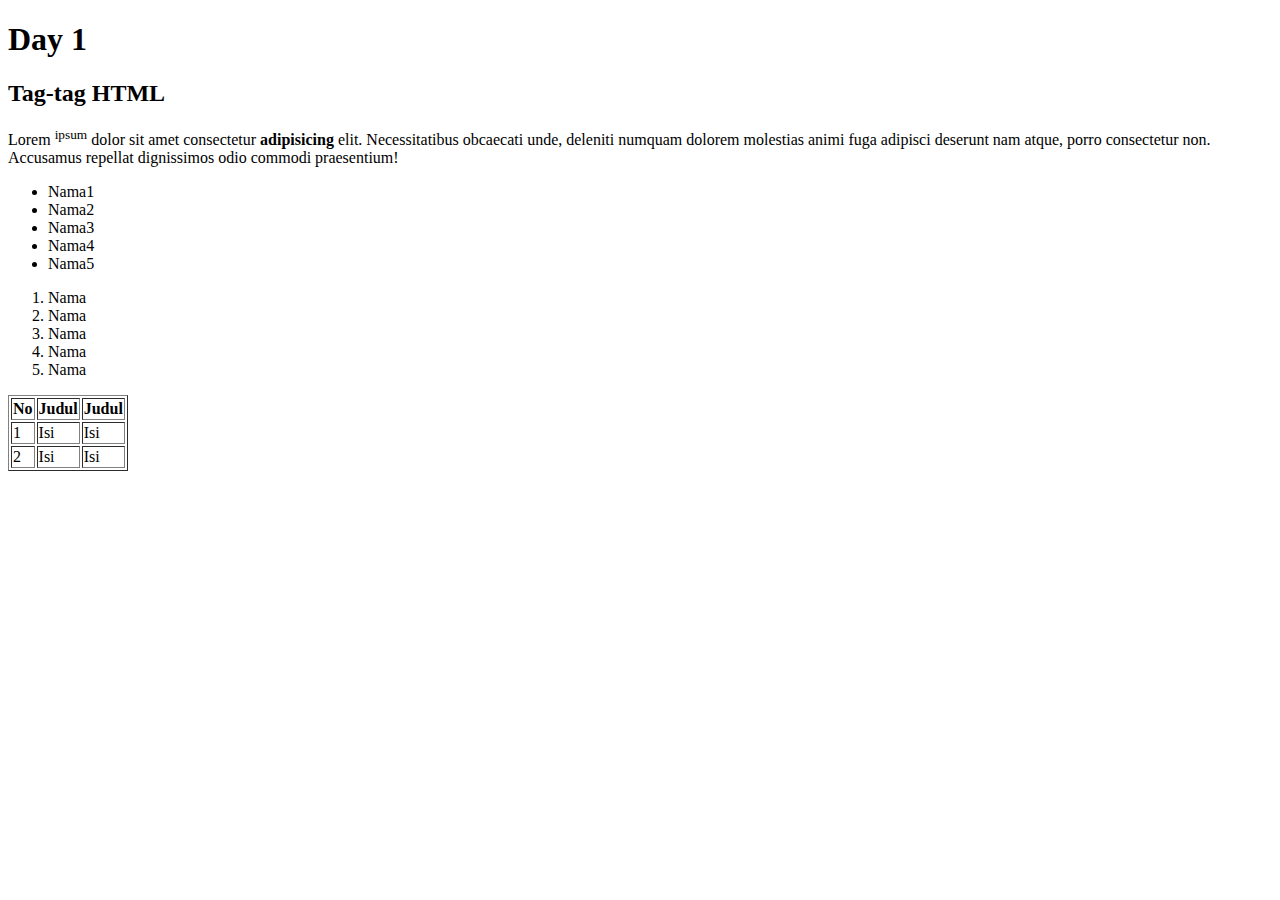
==== day2/index.html @ 33355b71 "pindah directori" ====
<!DOCTYPE html>
<html lang="en">
<head>
    <meta charset="UTF-8">
    <meta name="viewport" content="width=device-width, initial-scale=1.0">
    <meta http-equiv="X-UA-Compatible" content="ie=edge">
    <title>Document</title>
</head>
<body>
    <h1>Day 1</h1>
    <h2>Tag-tag HTML</h2>
    <p>Lorem <sup>ipsum</sup> dolor sit amet consectetur <strong>adipisicing</strong> elit. Necessitatibus obcaecati unde, deleniti numquam dolorem molestias animi fuga adipisci deserunt nam atque, porro consectetur non. Accusamus repellat dignissimos odio commodi praesentium!</p>
<ul>
    <li>Nama1</li>
    <li>Nama2</li>
    <li>Nama3</li>
    <li>Nama4</li>
    <li>Nama5</li>
</ul>

<ol>
    <li>Nama</li>
    <li>Nama</li>
    <li>Nama</li>
    <li>Nama</li>
    <li>Nama</li>
</ol>

<table border="1">
    <tr>
        <th>No</th>
        <th>Judul</th>
        <th>Judul</th>
    </tr>
    <tr>
        <td>1</td>
        <td>Isi</td>
        <td>Isi</td>
    </tr>
    <tr>
        <td>2</td>
        <td>Isi</td>
        <td>Isi</td>
    </tr>
</table>

</body>
</html>
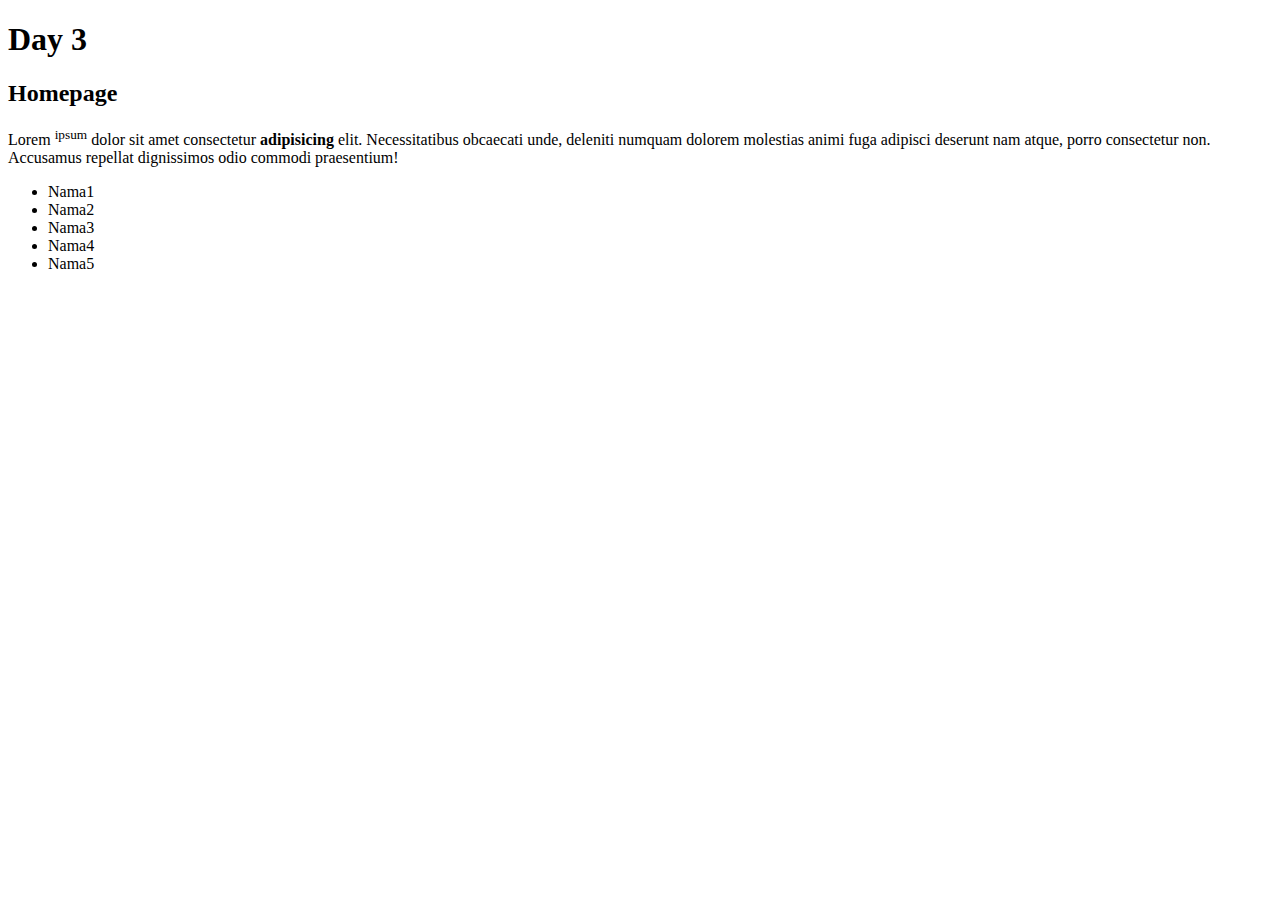
==== commit 4d991609: "update" ====
--- a/day2/index.html
+++ b/day2/index.html
@@ -4,11 +4,11 @@
     <meta charset="UTF-8">
     <meta name="viewport" content="width=device-width, initial-scale=1.0">
     <meta http-equiv="X-UA-Compatible" content="ie=edge">
-    <title>Document</title>
+    <title>Homepage</title>
 </head>
 <body>
-    <h1>Day 1</h1>
-    <h2>Tag-tag HTML</h2>
+    <h1>Day 3</h1>
+    <h2>Homepage</h2>
     <p>Lorem <sup>ipsum</sup> dolor sit amet consectetur <strong>adipisicing</strong> elit. Necessitatibus obcaecati unde, deleniti numquam dolorem molestias animi fuga adipisci deserunt nam atque, porro consectetur non. Accusamus repellat dignissimos odio commodi praesentium!</p>
 <ul>
     <li>Nama1</li>
@@ -18,31 +18,5 @@
     <li>Nama5</li>
 </ul>
 
-<ol>
-    <li>Nama</li>
-    <li>Nama</li>
-    <li>Nama</li>
-    <li>Nama</li>
-    <li>Nama</li>
-</ol>
-
-<table border="1">
-    <tr>
-        <th>No</th>
-        <th>Judul</th>
-        <th>Judul</th>
-    </tr>
-    <tr>
-        <td>1</td>
-        <td>Isi</td>
-        <td>Isi</td>
-    </tr>
-    <tr>
-        <td>2</td>
-        <td>Isi</td>
-        <td>Isi</td>
-    </tr>
-</table>
-
 </body>
 </html>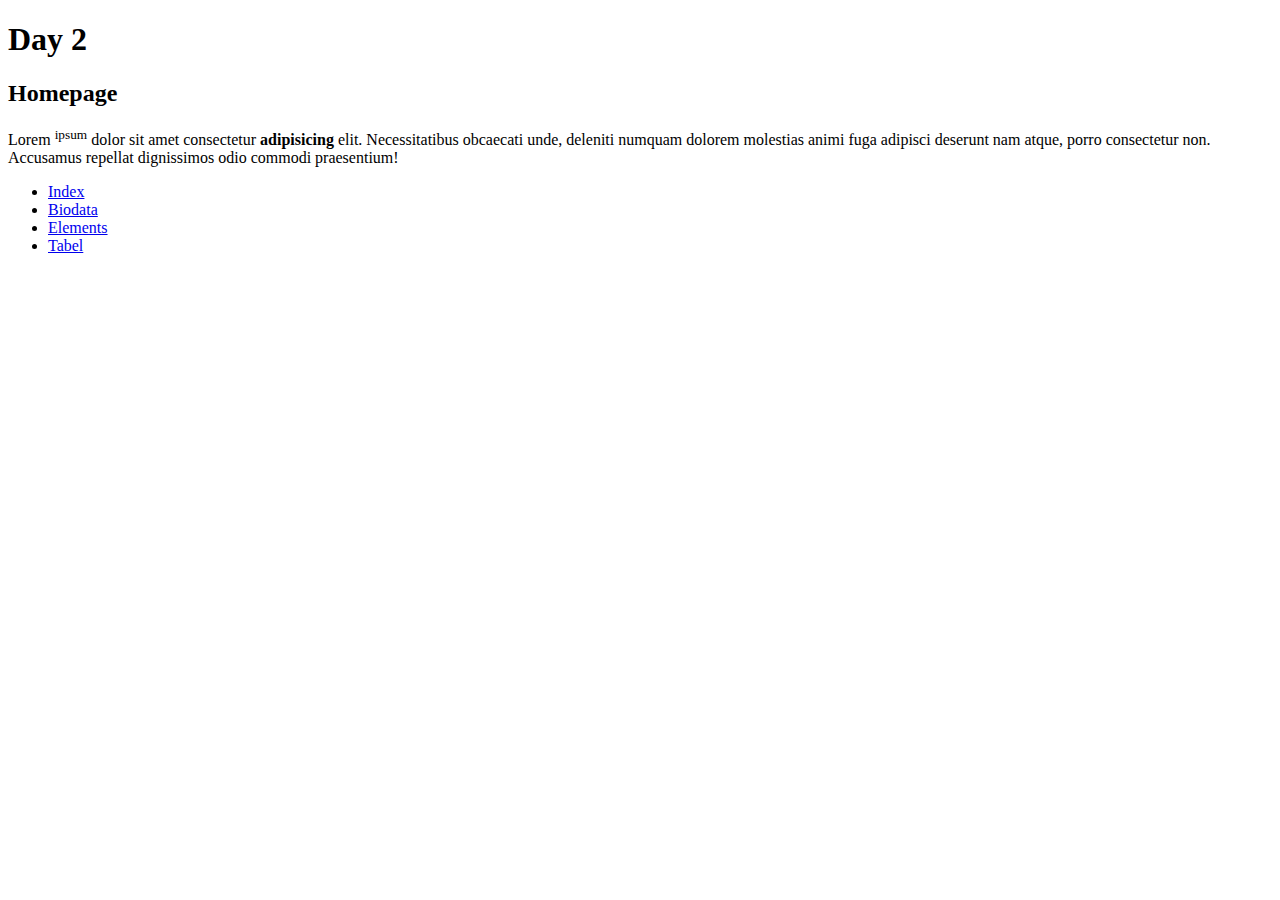
==== commit d759e0da: "revisi Link" ====
--- a/day2/index.html
+++ b/day2/index.html
@@ -7,15 +7,14 @@
     <title>Homepage</title>
 </head>
 <body>
-    <h1>Day 3</h1>
+    <h1>Day 2</h1>
     <h2>Homepage</h2>
     <p>Lorem <sup>ipsum</sup> dolor sit amet consectetur <strong>adipisicing</strong> elit. Necessitatibus obcaecati unde, deleniti numquam dolorem molestias animi fuga adipisci deserunt nam atque, porro consectetur non. Accusamus repellat dignissimos odio commodi praesentium!</p>
 <ul>
-    <li>Nama1</li>
-    <li>Nama2</li>
-    <li>Nama3</li>
-    <li>Nama4</li>
-    <li>Nama5</li>
+    <li><a href="index.html"> Index</a></li>
+    <li><a href="Biodata saya.html"> Biodata</a></li>
+    <li><a href="elements.html"> Elements</a></li>
+    <li><a href="tabel.html"> Tabel</a></li>
 </ul>
 
 </body>
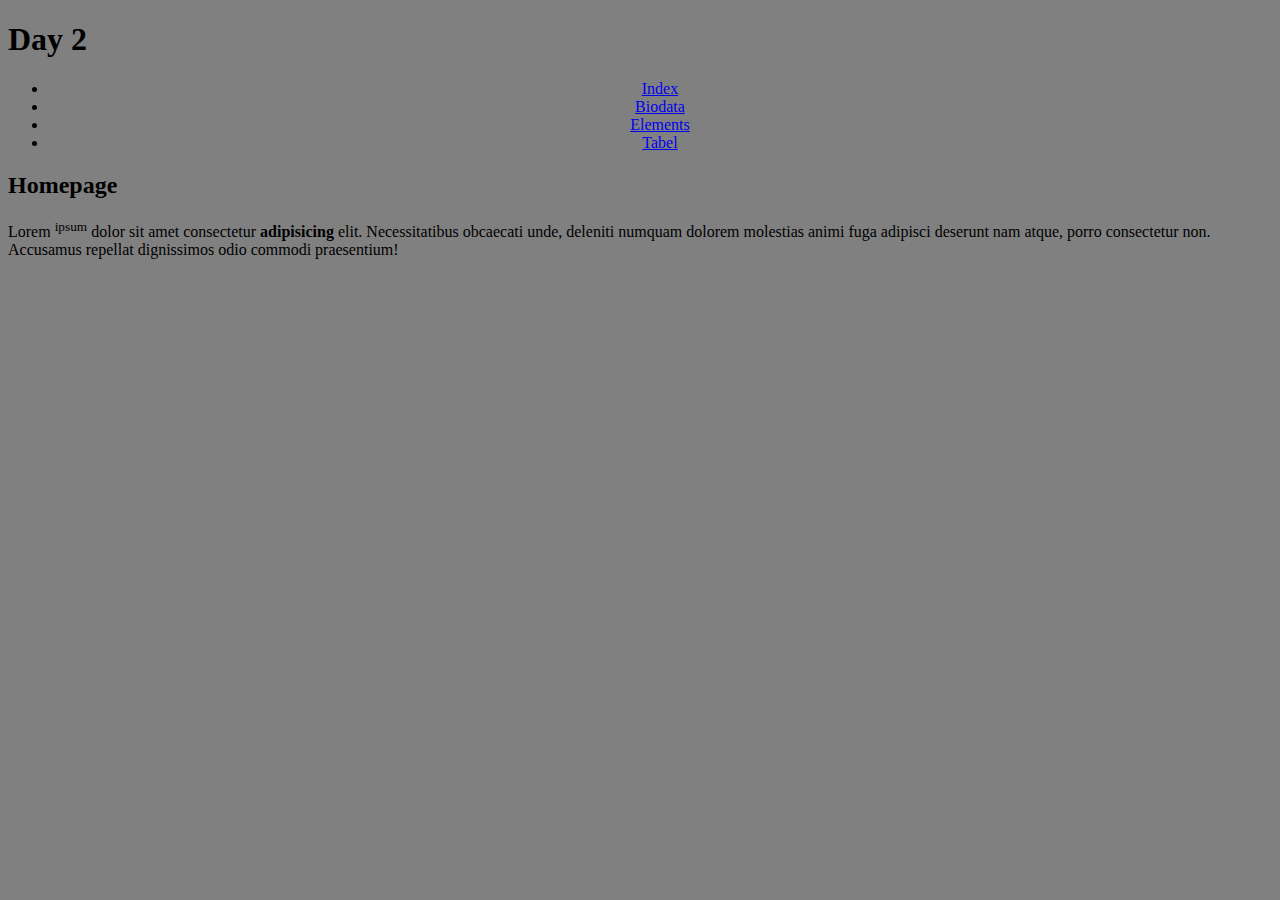
==== commit a5ea3129: "one css file" ====
--- a/day2/index.html
+++ b/day2/index.html
@@ -5,17 +5,19 @@
     <meta name="viewport" content="width=device-width, initial-scale=1.0">
     <meta http-equiv="X-UA-Compatible" content="ie=edge">
     <title>Homepage</title>
+    <link rel="stylesheet" href="style.css">
 </head>
 <body>
     <h1>Day 2</h1>
+    <ul>
+            <li><a href="index.html"> Index</a></li>
+            <li><a href="Biodata saya.html"> Biodata</a></li>
+            <li><a href="elements.html"> Elements</a></li>
+            <li><a href="tabel.html"> Tabel</a></li>
+        </ul>
     <h2>Homepage</h2>
     <p>Lorem <sup>ipsum</sup> dolor sit amet consectetur <strong>adipisicing</strong> elit. Necessitatibus obcaecati unde, deleniti numquam dolorem molestias animi fuga adipisci deserunt nam atque, porro consectetur non. Accusamus repellat dignissimos odio commodi praesentium!</p>
-<ul>
-    <li><a href="index.html"> Index</a></li>
-    <li><a href="Biodata saya.html"> Biodata</a></li>
-    <li><a href="elements.html"> Elements</a></li>
-    <li><a href="tabel.html"> Tabel</a></li>
-</ul>
+
 
 </body>
 </html>--- a/day2/style.css
+++ b/day2/style.css
@@ -0,0 +1,6 @@
+body {
+    background-color: gray;
+}
+ul {
+    text-align: center;
+}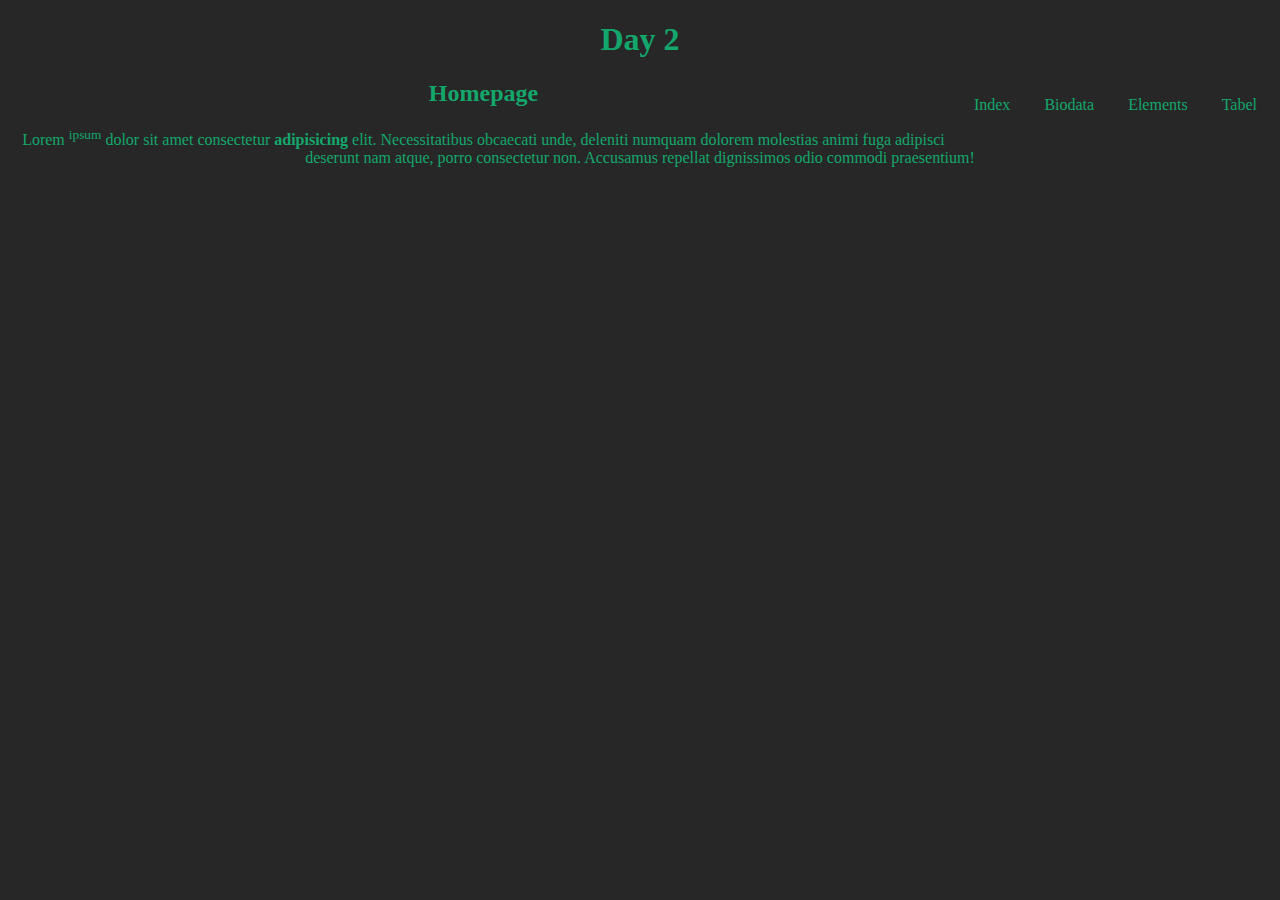
==== commit b3fce9af: "perbaikan relative link" ====
--- a/day2/index.html
+++ b/day2/index.html
@@ -11,7 +11,7 @@
     <h1>Day 2</h1>
     <ul>
             <li><a href="index.html"> Index</a></li>
-            <li><a href="Biodata saya.html"> Biodata</a></li>
+            <li><a href="Biodata.html"> Biodata</a></li>
             <li><a href="elements.html"> Elements</a></li>
             <li><a href="tabel.html"> Tabel</a></li>
         </ul>
--- a/day2/style.css
+++ b/day2/style.css
@@ -1,6 +1,36 @@
 body {
-    background-color: gray;
+    background-color: #272727;
+	text-align: center;
+	color:#14a76c;
+}
+.logo {
+	float: left;
 }
 ul {
-    text-align: center;
-}+	list-style-type: none;
+	padding: 0px;
+	color: #14a76c;
+	text-decoration: none;
+	float: right;
+}
+ul a {
+	color: #14a76c;
+	text-decoration: none;
+	margin: 0 15px;
+}
+li {
+	display: inline-block;
+}
+table {
+	border: 1px solid #14a76c;
+}
+td {
+	border: 1px solid #14a76c;
+	background-color: #272727;
+}
+hr {
+	clear: both;
+}
+h1 {
+	color: #14a76c;
+}
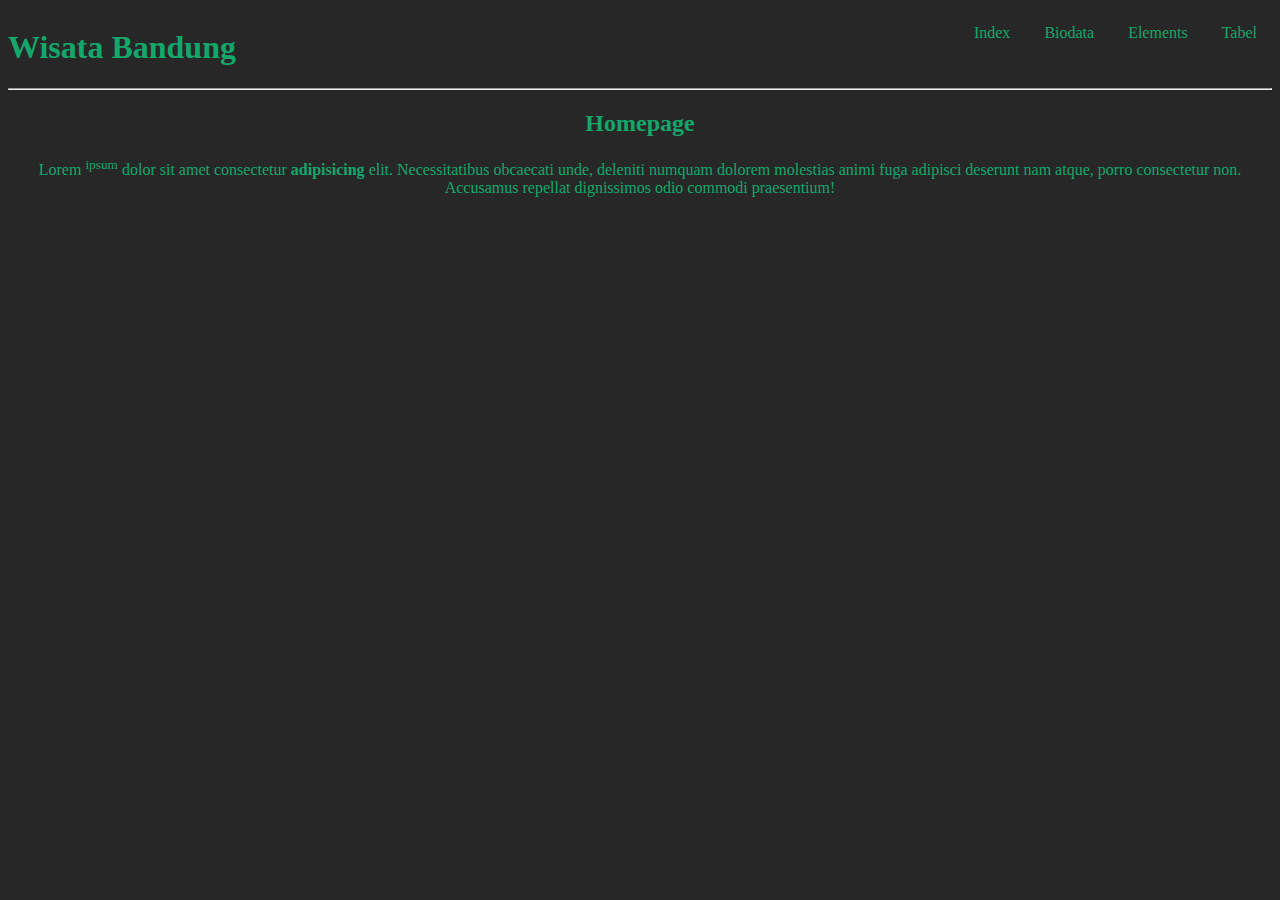
==== commit 3cf2a50c: "perubahan style" ====
--- a/day2/index.html
+++ b/day2/index.html
@@ -8,13 +8,14 @@
     <link rel="stylesheet" href="style.css">
 </head>
 <body>
-    <h1>Day 2</h1>
+     <h1 class="logo">Wisata Bandung</h1>
     <ul>
             <li><a href="index.html"> Index</a></li>
             <li><a href="Biodata.html"> Biodata</a></li>
             <li><a href="elements.html"> Elements</a></li>
             <li><a href="tabel.html"> Tabel</a></li>
         </ul>
+        <hr>
     <h2>Homepage</h2>
     <p>Lorem <sup>ipsum</sup> dolor sit amet consectetur <strong>adipisicing</strong> elit. Necessitatibus obcaecati unde, deleniti numquam dolorem molestias animi fuga adipisci deserunt nam atque, porro consectetur non. Accusamus repellat dignissimos odio commodi praesentium!</p>
 
--- a/day2/style.css
+++ b/day2/style.css
@@ -2,6 +2,7 @@
     background-color: #272727;
 	text-align: center;
 	color:#14a76c;
+	text-align: center;
 }
 .logo {
 	float: left;
@@ -23,6 +24,7 @@
 }
 table {
 	border: 1px solid #14a76c;
+	width: 100%;
 }
 td {
 	border: 1px solid #14a76c;
